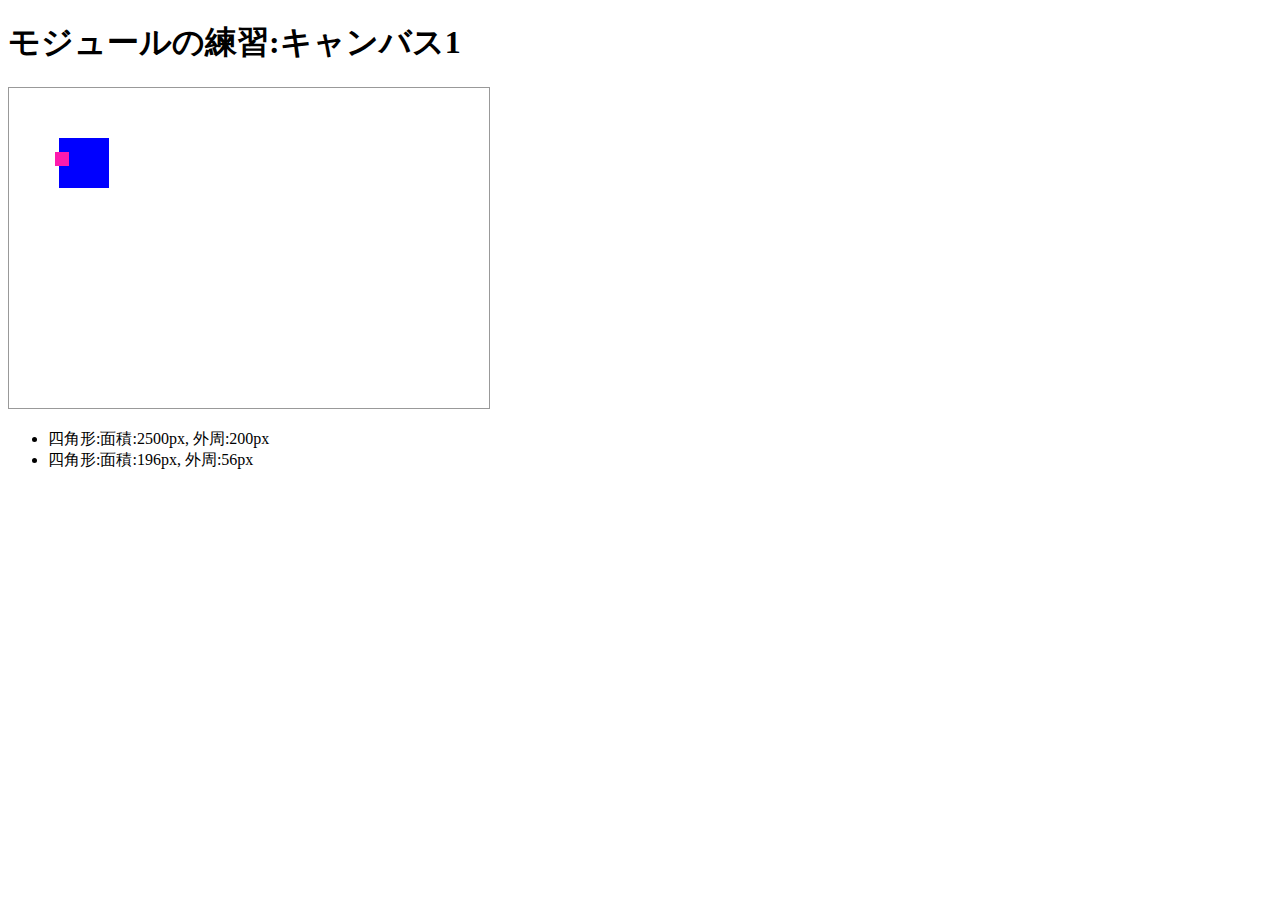
==== module/lesson8/index.html @ a269f0f5 "フォルダ追加" ====
<!DOCTYPE html>
<html lang="ja">
<head>
    <meta charset="UTF-8">
    <meta name="viewport" content="width=device-width, initial-scale=1.0">
    <title>モジュールの練習</title>
    <style>
        #canvas{
            border: 1px solid #999999;
        }
    </style>
    <script type="module" src="./main.js"></script>
</head>
<body>
    <h1>モジュールの練習:キャンバス1</h1>
    <canvas id="canvas" width="480" height="320"></canvas>
    <ul id="shape-list"></ul>
</body>
</html>
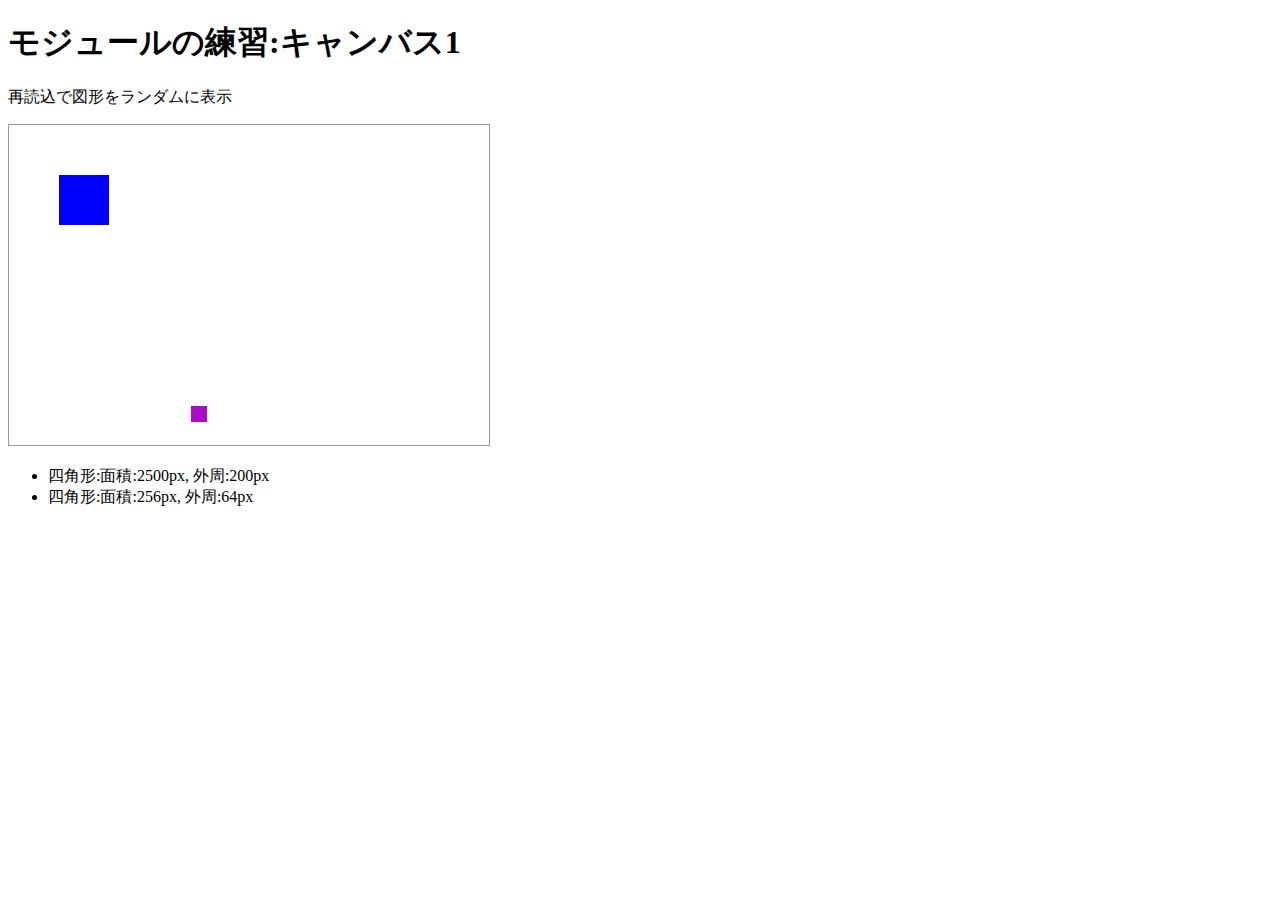
==== commit 67e14f88: "文言追加" ====
--- a/module/lesson8/index.html
+++ b/module/lesson8/index.html
@@ -13,6 +13,7 @@
 </head>
 <body>
     <h1>モジュールの練習:キャンバス1</h1>
+    <p>再読込で図形をランダムに表示</p>
     <canvas id="canvas" width="480" height="320"></canvas>
     <ul id="shape-list"></ul>
 </body>
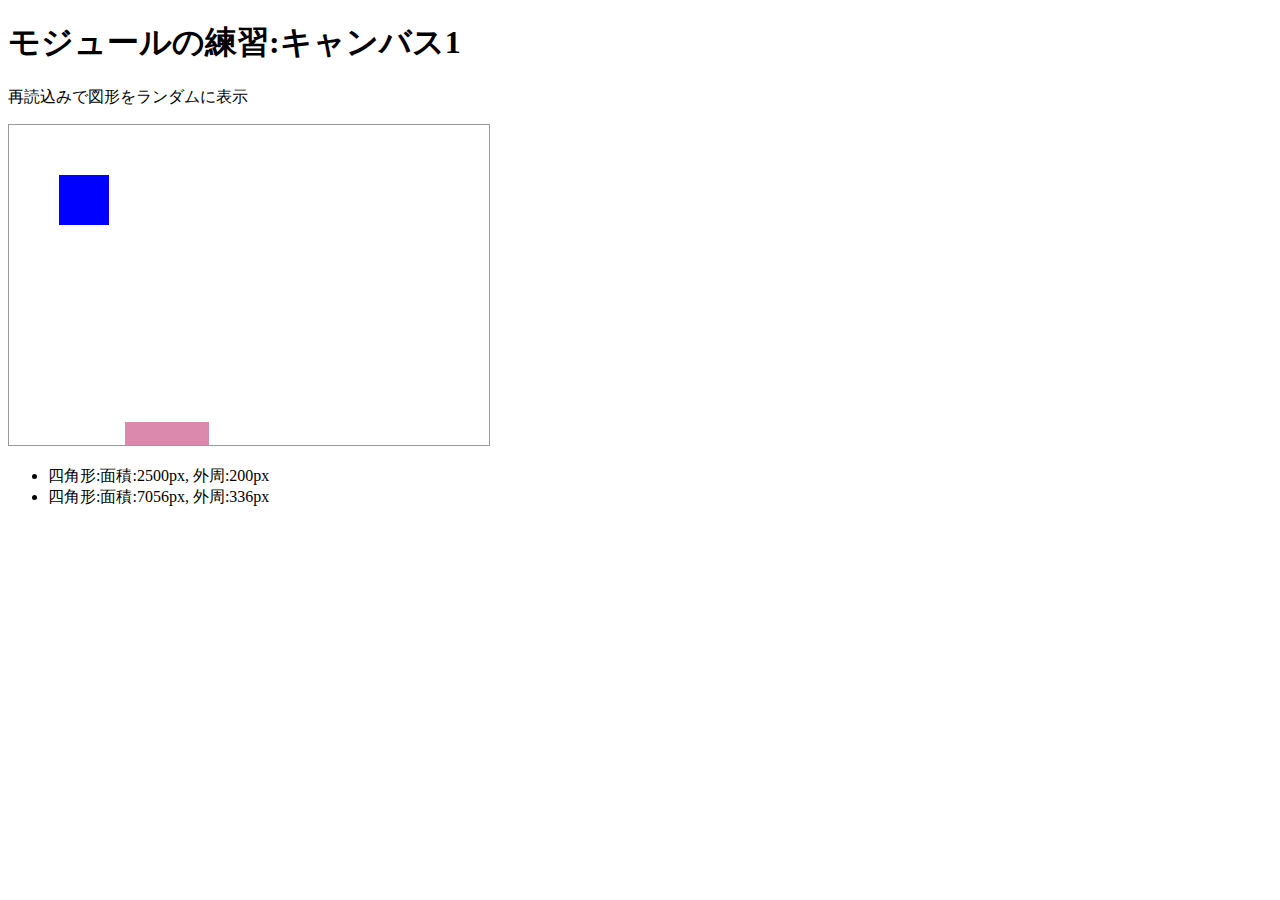
==== commit 89ebfcd9: "文言追加" ====
--- a/module/lesson8/index.html
+++ b/module/lesson8/index.html
@@ -13,7 +13,7 @@
 </head>
 <body>
     <h1>モジュールの練習:キャンバス1</h1>
-    <p>再読込で図形をランダムに表示</p>
+    <p>再読込みで図形をランダムに表示</p>
     <canvas id="canvas" width="480" height="320"></canvas>
     <ul id="shape-list"></ul>
 </body>
